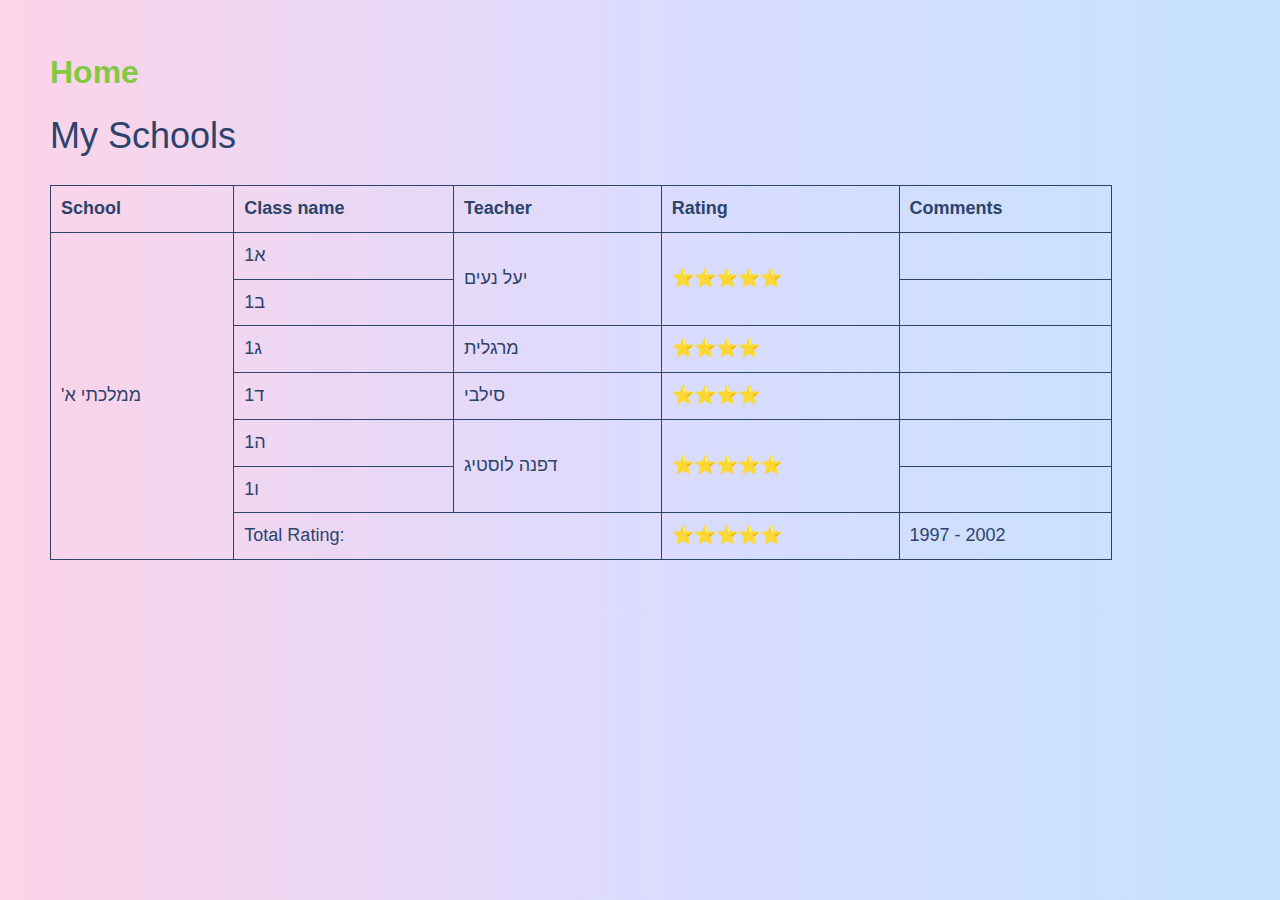
==== schools.html @ 858214b1 "schools updates" ====
<!DOCTYPE html>
<html lang="en">
  <head>
    <meta charset="UTF-8" />
    <meta http-equiv="X-UA-Compatible" content="IE=edge" />
    <meta name="viewport" content="width=device-width, initial-scale=1.0" />
    <title>Schools</title>
    <link rel="icon" type="image/x-icon" href="./images/favicon-16x16.png" />
    <link
      rel="stylesheet"
      href="https://maxcdn.bootstrapcdn.com/bootstrap/3.4.1/css/bootstrap.min.css"
    />
    <script src="https://ajax.googleapis.com/ajax/libs/jquery/3.6.0/jquery.min.js"></script>
    <script src="https://maxcdn.bootstrapcdn.com/bootstrap/3.4.1/js/bootstrap.min.js"></script>
    <link rel="stylesheet" href="./styles/style.css" />
  </head>
  <body>
    <nav>
      <a href="./index.html">Home</a>
    </nav>
    <h1>My Schools</h1>
    <table>
      <tr>
        <th>School</th>
        <th>Class name</th>
        <th>Teacher</th>
        <th>Rating</th>
        <th>Comments</th>
      </tr>
      <tr>
        <td rowspan="7">'ממלכתי א</td>
        <td>1א</td>
        <td rowspan="2">יעל נעים</td>
        <td rowspan="2">⭐⭐⭐⭐⭐</td>
        <td></td>
      </tr>
      <tr>
        <td>1ב</td>
      </tr>
      <tr>
        <td>1ג</td>
        <td>מרגלית</td>
        <td>⭐⭐⭐⭐</td>
        <td></td>
      </tr>
      <tr>
        <td>1ד</td>
        <td>סילבי</td>
        <td>⭐⭐⭐⭐</td>
        <td></td>
      </tr>
      <tr>
        <td>1ה</td>
        <td rowspan="2">דפנה לוסטיג</td>
        <td rowspan="2">⭐⭐⭐⭐⭐</td>
        <td></td>
      </tr>
      <tr>
        <td>ו1</td>
      </tr>
      <tr>
        <td colspan="2">Total Rating:</td>
        <td>⭐⭐⭐⭐⭐</td>
        <td>1997 - 2002</td>
      </tr>
    </table>
  </body>
</html>
---- styles/style.css ----
body {
  margin: 5rem;
  font-family: "Segoe UI", Tahoma, Geneva, Verdana, sans-serif;
  font-size: large;
  color: rgb(44, 67, 108);
  background: linear-gradient(
    90deg,
    rgb(253, 193, 221, 0.7) 0%,
    rgba(204, 204, 255, 0.7) 50%,
    rgba(171, 214, 255, 0.7) 100%
  );
}
a {
  text-decoration: none;
  color: rgb(132, 201, 67);
}
nav {
  font-size: xx-large;
  font-weight: bold;
  font-family: "Lucida Sans", "Lucida Sans Regular", "Lucida Grande",
    "Lucida Sans Unicode", Geneva, Verdana, sans-serif;
}
h1,
h2,
h3 {
  font-family: "Lucida Sans", "Lucida Sans Regular", "Lucida Grande",
    "Lucida Sans Unicode", Geneva, Verdana, sans-serif;
}
p {
  font-size: larger;
}
span {
  display: block;
  float: right;
}
img {
  width: 30rem;
  height: 20rem;
  margin: 2.5rem 2.5rem 2.5rem 0;
  box-shadow: 0px 5px 10px 2px rgba(0, 0, 0, 0.5);
  border-radius: 15px;
}
li {
  padding-bottom: 1.5rem;
  font-size: larger;
}

table {
  margin-top: 3rem;
  width: 90%;
}
table,
th,
td {
  border: 1px solid rgb(44, 67, 108);
  padding: 1rem;
}
th {
  font-family: "Lucida Sans", "Lucida Sans Regular", "Lucida Grande",
    "Lucida Sans Unicode", Geneva, Verdana, sans-serif;
}
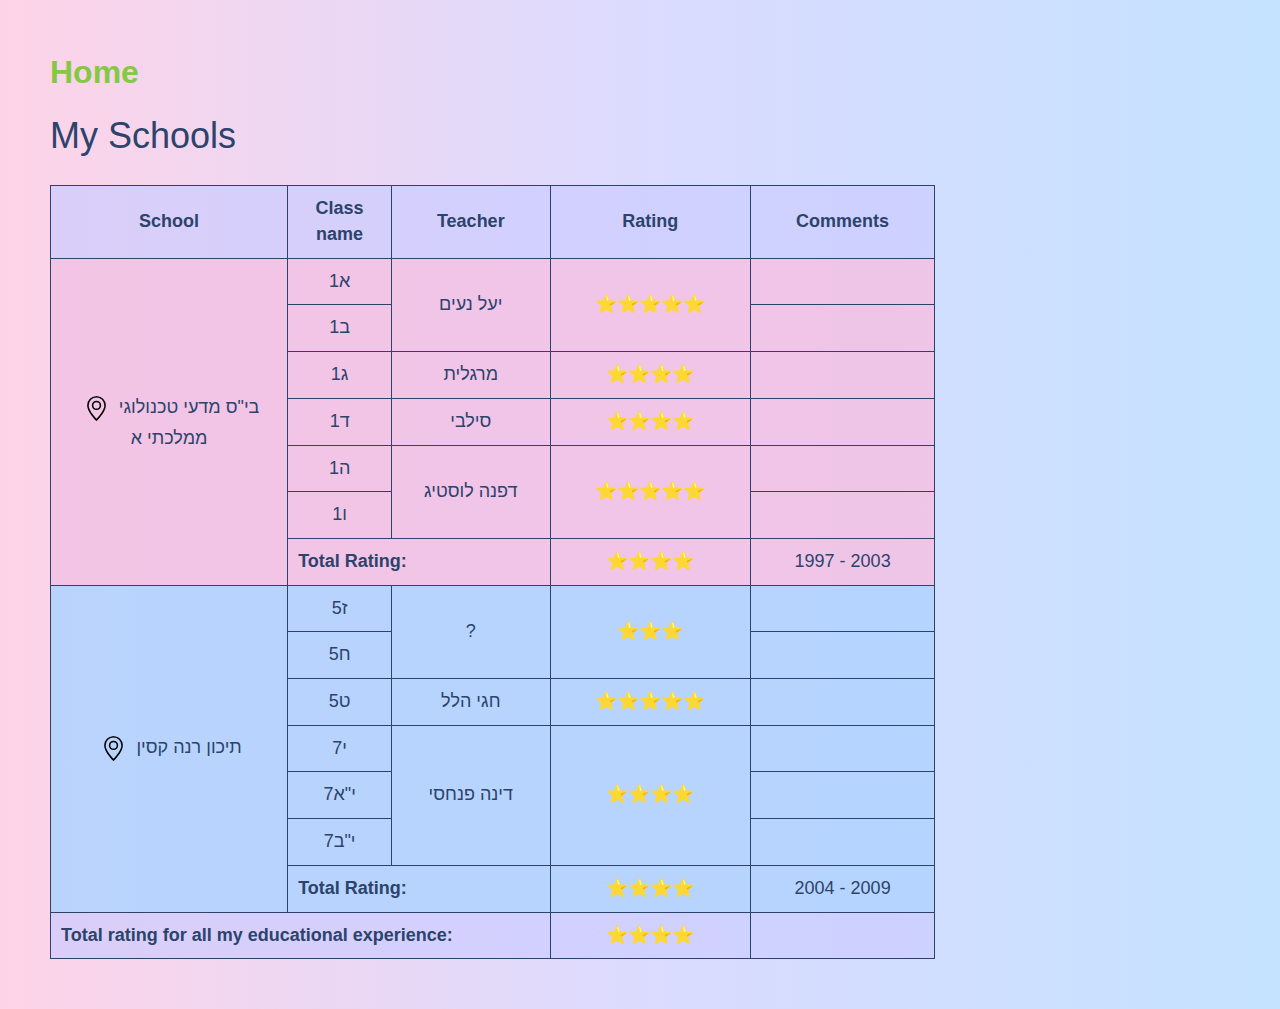
==== commit 710beedb: "schools styles" ====
--- a/schools.html
+++ b/schools.html
@@ -13,6 +13,7 @@
     <script src="https://ajax.googleapis.com/ajax/libs/jquery/3.6.0/jquery.min.js"></script>
     <script src="https://maxcdn.bootstrapcdn.com/bootstrap/3.4.1/js/bootstrap.min.js"></script>
     <link rel="stylesheet" href="./styles/style.css" />
+    <link rel="stylesheet" href="./styles/schools.css" />
   </head>
   <body>
     <nav>
@@ -21,47 +22,102 @@
     <h1>My Schools</h1>
     <table>
       <tr>
-        <th>School</th>
-        <th>Class name</th>
-        <th>Teacher</th>
-        <th>Rating</th>
-        <th>Comments</th>
+        <th class="school">School</th>
+        <th class="class-name">Class name</th>
+        <th class="teacher">Teacher</th>
+        <th class="rating">Rating</th>
+        <th class="comments">Comments</th>
       </tr>
-      <tr>
-        <td rowspan="7">'ממלכתי א</td>
+      <tr class="first-s">
+        <td rowspan="7">
+          <a href="https://goo.gl/maps/u2imcqRRgEsGjxZz9" target="_blank"
+            ><img src="./images/geo-alt.svg" alt="geo"
+          /></a>
+          בי"ס מדעי טכנולוגי ממלכתי א
+        </td>
         <td>1א</td>
         <td rowspan="2">יעל נעים</td>
         <td rowspan="2">⭐⭐⭐⭐⭐</td>
         <td></td>
       </tr>
-      <tr>
+      <tr class="first-s">
         <td>1ב</td>
+        <td></td>
       </tr>
-      <tr>
+      <tr class="first-s">
         <td>1ג</td>
         <td>מרגלית</td>
         <td>⭐⭐⭐⭐</td>
         <td></td>
       </tr>
-      <tr>
+      <tr class="first-s">
         <td>1ד</td>
         <td>סילבי</td>
         <td>⭐⭐⭐⭐</td>
         <td></td>
       </tr>
-      <tr>
+      <tr class="first-s">
         <td>1ה</td>
         <td rowspan="2">דפנה לוסטיג</td>
         <td rowspan="2">⭐⭐⭐⭐⭐</td>
         <td></td>
       </tr>
-      <tr>
+      <tr class="first-s">
         <td>ו1</td>
+        <td></td>
+      </tr>
+      <tr class="first-s">
+        <td colspan="2" class="total-rating">Total Rating:</td>
+        <td>⭐⭐⭐⭐</td>
+        <td>1997 - 2003</td>
+      </tr>
+      <tr class="seconde-s">
+        <td rowspan="7">
+          <a href="https://goo.gl/maps/2q9jrtdXdT3BJdRR6" target="_blank"
+            ><img src="./images/geo-alt.svg" alt="geo"
+          /></a>
+          תיכון רנה קסין
+        </td>
+        <td>ז5</td>
+        <td rowspan="2" class="teacher">?</td>
+        <td rowspan="2">⭐⭐⭐</td>
+        <td></td>
+      </tr>
+      <tr class="seconde-s">
+        <td>ח5</td>
+        <td></td>
+      </tr>
+      <tr class="seconde-s">
+        <td>ט5</td>
+        <td>חגי הלל</td>
+        <td>⭐⭐⭐⭐⭐</td>
+        <td></td>
+      </tr>
+      <tr class="seconde-s">
+        <td>י7</td>
+        <td rowspan="3" class="teacher">דינה פנחסי</td>
+        <td rowspan="3">⭐⭐⭐⭐</td>
+        <td></td>
+      </tr>
+      <tr class="seconde-s">
+        <td>י"א7</td>
+        <td></td>
+      </tr>
+      <tr class="seconde-s">
+        <td>י"ב7</td>
+        <td></td>
+      </tr>
+      <tr class="seconde-s">
+        <td colspan="2" class="total-rating">Total Rating:</td>
+        <td>⭐⭐⭐⭐</td>
+        <td>2004 - 2009</td>
       </tr>
       <tr>
-        <td colspan="2">Total Rating:</td>
-        <td>⭐⭐⭐⭐⭐</td>
-        <td>1997 - 2002</td>
+        <td colspan="3" class="total-rating">
+          Total rating for all my educational experience:
+        </td>
+        <td>⭐⭐⭐⭐</td>
+        <td></td>
       </tr>
     </table>
   </body>
--- a/styles/style.css
+++ b/styles/style.css
@@ -44,18 +44,3 @@
   padding-bottom: 1.5rem;
   font-size: larger;
 }
-
-table {
-  margin-top: 3rem;
-  width: 90%;
-}
-table,
-th,
-td {
-  border: 1px solid rgb(44, 67, 108);
-  padding: 1rem;
-}
-th {
-  font-family: "Lucida Sans", "Lucida Sans Regular", "Lucida Grande",
-    "Lucida Sans Unicode", Geneva, Verdana, sans-serif;
-}
--- a/styles/schools.css
+++ b/styles/schools.css
@@ -0,0 +1,49 @@
+table {
+  margin-top: 3rem;
+  width: 75%;
+  background-color: rgb(204, 204, 255, 0.7);
+  text-align: center;
+}
+table,
+th,
+td {
+  border: 1px solid rgb(44, 67, 108);
+  padding: 1rem;
+}
+th {
+  font-family: "Lucida Sans", "Lucida Sans Regular", "Lucida Grande",
+    "Lucida Sans Unicode", Geneva, Verdana, sans-serif;
+  text-align: center;
+}
+.first-s {
+  background-color: rgb(253, 193, 221, 0.7);
+}
+.seconde-s {
+  background-color: rgb(171, 214, 255, 0.7);
+}
+img {
+  width: 2.5rem;
+  height: 2.5rem;
+  margin: 0.5rem;
+  box-shadow: none;
+  border-radius: none;
+}
+.school {
+  width: 15%;
+}
+.class-name {
+  width: 5%;
+}
+.teacher {
+  width: 10%;
+}
+.rating {
+  width: 10%;
+}
+.comments {
+  width: 10%;
+}
+.total-rating {
+  text-align: left;
+  font-weight: 550;
+}
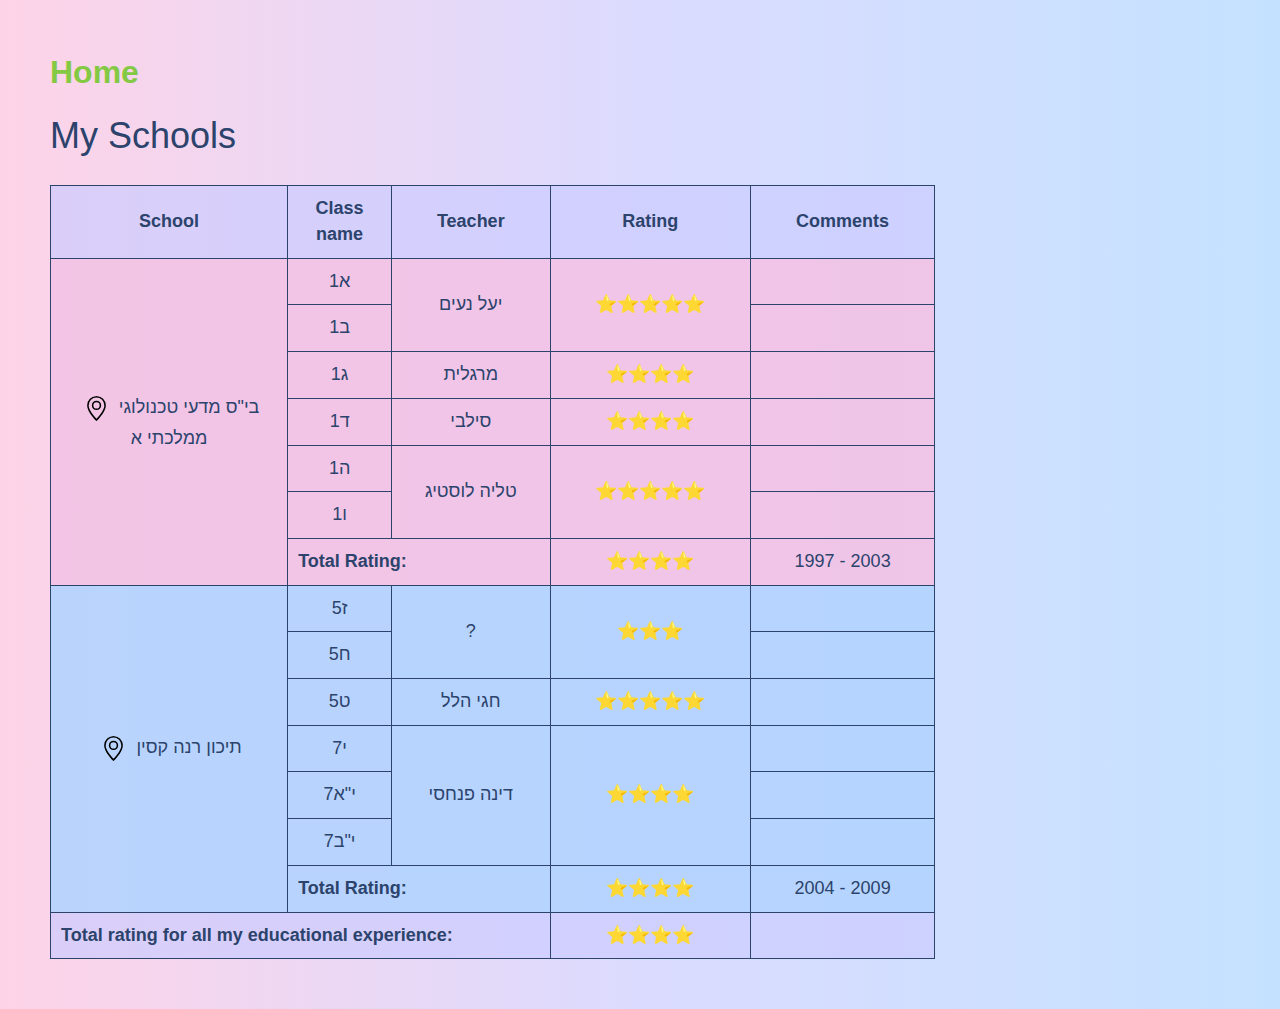
==== commit 6f7b716d: "teacher name" ====
--- a/schools.html
+++ b/schools.html
@@ -21,104 +21,119 @@
     </nav>
     <h1>My Schools</h1>
     <table>
-      <tr>
-        <th class="school">School</th>
-        <th class="class-name">Class name</th>
-        <th class="teacher">Teacher</th>
-        <th class="rating">Rating</th>
-        <th class="comments">Comments</th>
-      </tr>
-      <tr class="first-s">
-        <td rowspan="7">
-          <a href="https://goo.gl/maps/u2imcqRRgEsGjxZz9" target="_blank"
-            ><img src="./images/geo-alt.svg" alt="geo"
-          /></a>
-          בי"ס מדעי טכנולוגי ממלכתי א
-        </td>
-        <td>1א</td>
-        <td rowspan="2">יעל נעים</td>
-        <td rowspan="2">⭐⭐⭐⭐⭐</td>
-        <td></td>
-      </tr>
-      <tr class="first-s">
-        <td>1ב</td>
-        <td></td>
-      </tr>
-      <tr class="first-s">
-        <td>1ג</td>
-        <td>מרגלית</td>
-        <td>⭐⭐⭐⭐</td>
-        <td></td>
-      </tr>
-      <tr class="first-s">
-        <td>1ד</td>
-        <td>סילבי</td>
-        <td>⭐⭐⭐⭐</td>
-        <td></td>
-      </tr>
-      <tr class="first-s">
-        <td>1ה</td>
-        <td rowspan="2">דפנה לוסטיג</td>
-        <td rowspan="2">⭐⭐⭐⭐⭐</td>
-        <td></td>
-      </tr>
-      <tr class="first-s">
-        <td>ו1</td>
-        <td></td>
-      </tr>
-      <tr class="first-s">
-        <td colspan="2" class="total-rating">Total Rating:</td>
-        <td>⭐⭐⭐⭐</td>
-        <td>1997 - 2003</td>
-      </tr>
-      <tr class="seconde-s">
-        <td rowspan="7">
-          <a href="https://goo.gl/maps/2q9jrtdXdT3BJdRR6" target="_blank"
-            ><img src="./images/geo-alt.svg" alt="geo"
-          /></a>
-          תיכון רנה קסין
-        </td>
-        <td>ז5</td>
-        <td rowspan="2" class="teacher">?</td>
-        <td rowspan="2">⭐⭐⭐</td>
-        <td></td>
-      </tr>
-      <tr class="seconde-s">
-        <td>ח5</td>
-        <td></td>
-      </tr>
-      <tr class="seconde-s">
-        <td>ט5</td>
-        <td>חגי הלל</td>
-        <td>⭐⭐⭐⭐⭐</td>
-        <td></td>
-      </tr>
-      <tr class="seconde-s">
-        <td>י7</td>
-        <td rowspan="3" class="teacher">דינה פנחסי</td>
-        <td rowspan="3">⭐⭐⭐⭐</td>
-        <td></td>
-      </tr>
-      <tr class="seconde-s">
-        <td>י"א7</td>
-        <td></td>
-      </tr>
-      <tr class="seconde-s">
-        <td>י"ב7</td>
-        <td></td>
-      </tr>
-      <tr class="seconde-s">
-        <td colspan="2" class="total-rating">Total Rating:</td>
-        <td>⭐⭐⭐⭐</td>
-        <td>2004 - 2009</td>
-      </tr>
-      <tr>
-        <td colspan="3" class="total-rating">
-          Total rating for all my educational experience:
-        </td>
-        <td>⭐⭐⭐⭐</td>
-        <td></td>
-      </tr>
+      <colgroup>
+        <col class="school" />
+        <col class="class-name" />
+        <col class="teacher" />
+        <col class="rating" />
+        <col class="comments" />
+      </colgroup>
+      <thead>
+        <tr>
+          <th>School</th>
+          <th>Class name</th>
+          <th>Teacher</th>
+          <th>Rating</th>
+          <th>Comments</th>
+        </tr>
+      </thead>
+      <tbody class="first-s">
+        <tr>
+          <td rowspan="7">
+            <a href="https://goo.gl/maps/u2imcqRRgEsGjxZz9" target="_blank"
+              ><img src="./images/geo-alt.svg" alt="geo"
+            /></a>
+            בי"ס מדעי טכנולוגי ממלכתי א
+          </td>
+          <td>1א</td>
+          <td rowspan="2">יעל נעים</td>
+          <td rowspan="2">⭐⭐⭐⭐⭐</td>
+          <td></td>
+        </tr>
+        <tr>
+          <td>1ב</td>
+          <td></td>
+        </tr>
+        <tr>
+          <td>1ג</td>
+          <td>מרגלית</td>
+          <td>⭐⭐⭐⭐</td>
+          <td></td>
+        </tr>
+        <tr>
+          <td>1ד</td>
+          <td>סילבי</td>
+          <td>⭐⭐⭐⭐</td>
+          <td></td>
+        </tr>
+        <tr>
+          <td>1ה</td>
+          <td rowspan="2">טליה לוסטיג</td>
+          <td rowspan="2">⭐⭐⭐⭐⭐</td>
+          <td></td>
+        </tr>
+        <tr>
+          <td>ו1</td>
+          <td></td>
+        </tr>
+        <tr>
+          <td colspan="2" class="total-rating">Total Rating:</td>
+          <td>⭐⭐⭐⭐</td>
+          <td>1997 - 2003</td>
+        </tr>
+      </tbody>
+      <tbody class="seconde-s">
+        <tr>
+          <td rowspan="7">
+            <a href="https://goo.gl/maps/2q9jrtdXdT3BJdRR6" target="_blank"
+              ><img src="./images/geo-alt.svg" alt="geo"
+            /></a>
+            תיכון רנה קסין
+          </td>
+          <td>ז5</td>
+          <td rowspan="2">?</td>
+          <td rowspan="2">⭐⭐⭐</td>
+          <td></td>
+        </tr>
+        <tr>
+          <td>ח5</td>
+          <td></td>
+        </tr>
+        <tr>
+          <td>ט5</td>
+          <td>חגי הלל</td>
+          <td>⭐⭐⭐⭐⭐</td>
+          <td></td>
+        </tr>
+        <tr>
+          <td>י7</td>
+          <td rowspan="3">דינה פנחסי</td>
+          <td rowspan="3">⭐⭐⭐⭐</td>
+          <td></td>
+        </tr>
+        <tr>
+          <td>י"א7</td>
+          <td></td>
+        </tr>
+        <tr>
+          <td>י"ב7</td>
+          <td></td>
+        </tr>
+        <tr>
+          <td colspan="2" class="total-rating">Total Rating:</td>
+          <td>⭐⭐⭐⭐</td>
+          <td>2004 - 2009</td>
+        </tr>
+      </tbody>
+      <tfoot>
+        <tr>
+          <td colspan="3" class="total-rating">
+            Total rating for all my educational experience:
+          </td>
+          <td>⭐⭐⭐⭐</td>
+          <td></td>
+        </tr>
+      </tfoot>
     </table>
   </body>
 </html>
